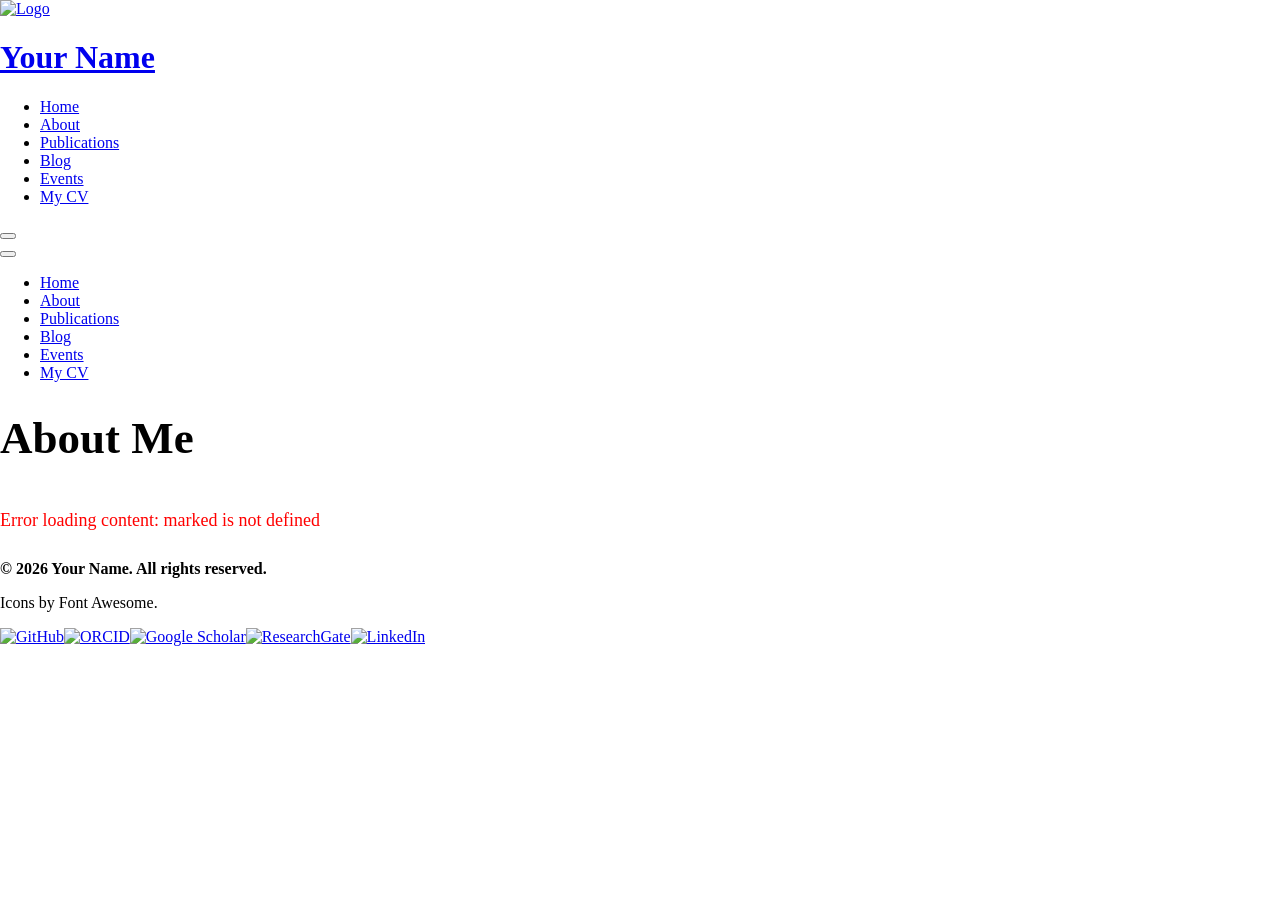
==== about/index.html @ 0b67cc33 "Update index.html" ====
<!DOCTYPE html>
<html lang="en">
<head>
    <meta charset="UTF-8">
    <meta name="viewport" content="width=device-width, initial-scale=1.0">
    <title>About Me</title>
    <link rel="icon" href="/images/tap-icon.png">
    
    <!-- Global Theme Styles -->
    <link rel="stylesheet" href="/styles/theme.css">
    <link rel="stylesheet" href="/styles/header.css">
    <link rel="stylesheet" href="/styles/footer.css">

    <!-- Markdown Parser -->
    <script src="https://cdn.jsdelivr.net/npm/marked/marked.min.js"></script>

    <style>
        body {
            background-color: var(--background-color);
            color: var(--text-color);
            margin: 0;
            padding: 0;
        }

        .about-wrapper {
            max-width: var(--container-max-width);
            margin: 0 auto;
            padding: var(--page-top-margin) 20px;
        }

        .page-title {
            font-family: var(--font-heading);
            font-size: 45px;
            margin-bottom: 40px;
            color: var(--text-color);
        }

        /* Markdown Content Styling */
        .about-content {
            font-family: var(--font-main);
            font-size: 18px;
            line-height: 1.8;
            color: var(--text-color);
        }

        .about-content h1 {
            font-family: var(--font-heading);
            font-size: 32px;
            margin: 60px 0 24px 0;
            color: var(--primary-color);
            border-bottom: 1px solid var(--border-color);
            padding-bottom: 10px;
        }

        .about-content h2 {
            font-family: var(--font-heading);
            font-size: 26px;
            margin: 40px 0 20px 0;
            color: var(--text-color);
        }

        .about-content h3 {
            font-family: var(--font-heading);
            font-size: 20px;
            margin: 32px 0 16px 0;
            color: var(--secondary-color);
        }

        .about-content p {
            margin-bottom: 24px;
            text-align: justify;
        }

        .about-content ul {
            margin-bottom: 24px;
            padding-left: 20px;
        }

        .about-content li {
            margin-bottom: 12px;
        }

        .about-content strong {
            color: var(--primary-color);
        }

        .about-content hr {
            border: none;
            border-top: 1px solid var(--border-color);
            margin: 60px 0;
        }

        /* Skills Grid Styling (Custom for lists following a specific heading) */
        .skills-section ul {
            display: flex;
            flex-wrap: wrap;
            gap: 10px;
            padding: 0;
            list-style: none;
        }

        .skills-section li {
            background: var(--inline-code-bg);
            padding: 6px 15px;
            border-radius: 20px;
            font-size: 14px;
            border: 1px solid var(--border-color);
        }

        /* Mobile responsiveness */
        @media (max-width: 768px) {
            .page-title {
                font-size: 32px;
            }
            .about-content h1 {
                font-size: 26px;
            }
        }
    </style>
</head>
<body>
    <my-header></my-header>
    <script type="module" src="/styles/header.js"></script>
    <script src="/menu.js"></script>

    <main>
        <div class="about-wrapper">
            <h1 class="page-title">About Me</h1>
            <div id="about-content" class="about-content">
                <p>Loading profile...</p>
            </div>
        </div>
    </main>

    <my-footer></my-footer>
    <script type="module" src="/styles/footer.js"></script>

    <script>
        async function loadAboutContent() {
            try {
                const response = await fetch('about.md');
                if (!response.ok) throw new Error('Failed to load about.md');
                const markdown = await response.text();
                
                const contentEl = document.getElementById('about-content');
                contentEl.innerHTML = marked.parse(markdown);

                // Special handling for the skills section to make it look like badges
                // We'll find headings related to skills and style the subsequent list
                const headings = contentEl.querySelectorAll('h1, h2, h3');
                headings.forEach(heading => {
                    if (heading.textContent.toLowerCase().includes('skills')) {
                        let next = heading.nextElementSibling;
                        while (next && next.tagName !== 'UL') {
                            next = next.nextElementSibling;
                        }
                        if (next && next.tagName === 'UL') {
                            next.classList.add('skills-list');
                            // Style for the list items
                            const items = next.querySelectorAll('li');
                            items.forEach(li => {
                                li.style.display = 'inline-block';
                                li.style.background = 'var(--inline-code-bg)';
                                li.style.padding = '6px 15px';
                                li.style.borderRadius = '20px';
                                li.style.fontSize = '14px';
                                li.style.border = '1px solid var(--border-color)';
                                li.style.margin = '0 8px 8px 0';
                            });
                            next.style.padding = '0';
                            next.style.listStyle = 'none';
                        }
                    }
                });

            } catch (error) {
                console.error('Error:', error);
                document.getElementById('about-content').innerHTML = `<p style="color:red">Error loading content: ${error.message}</p>`;
            }
        }

        document.addEventListener('DOMContentLoaded', loadAboutContent);
    </script>
</body>
</html>
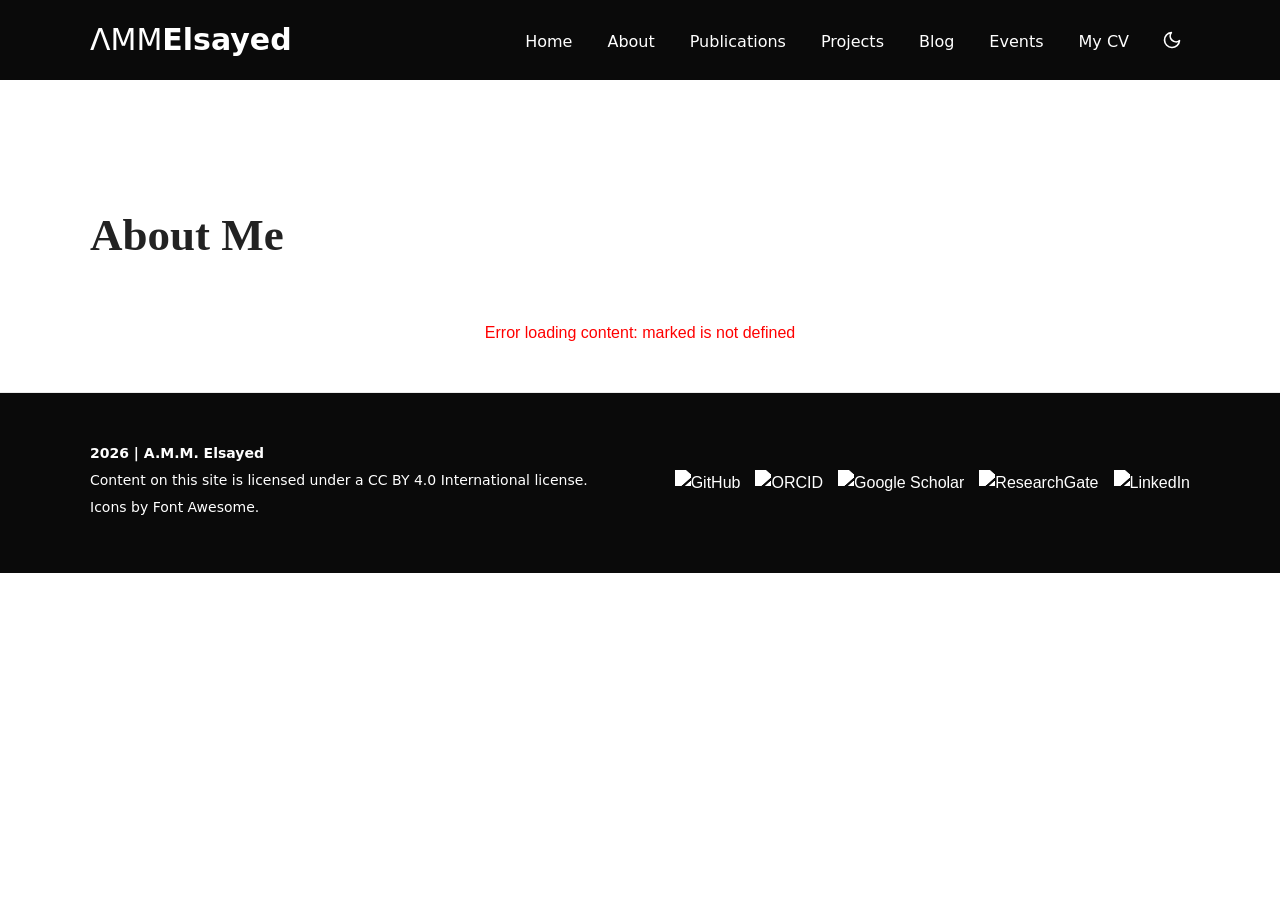
==== commit 46701b41: "Add files via upload" ====
--- a/about/index.html
+++ b/about/index.html
@@ -1,185 +1,92 @@
-<!DOCTYPE html>
-<html lang="en">
-<head>
-    <meta charset="UTF-8">
-    <meta name="viewport" content="width=device-width, initial-scale=1.0">
-    <title>About Me</title>
-    <link rel="icon" href="/images/tap-icon.png">
-    
-    <!-- Global Theme Styles -->
-    <link rel="stylesheet" href="/styles/theme.css">
-    <link rel="stylesheet" href="/styles/header.css">
-    <link rel="stylesheet" href="/styles/footer.css">
-
-    <!-- Markdown Parser -->
-    <script src="https://cdn.jsdelivr.net/npm/marked/marked.min.js"></script>
-
-    <style>
-        body {
-            background-color: var(--background-color);
-            color: var(--text-color);
-            margin: 0;
-            padding: 0;
-        }
-
-        .about-wrapper {
-            max-width: var(--container-max-width);
-            margin: 0 auto;
-            padding: var(--page-top-margin) 20px;
-        }
-
-        .page-title {
-            font-family: var(--font-heading);
-            font-size: 45px;
-            margin-bottom: 40px;
-            color: var(--text-color);
-        }
-
-        /* Markdown Content Styling */
-        .about-content {
-            font-family: var(--font-main);
-            font-size: 18px;
-            line-height: 1.8;
-            color: var(--text-color);
-        }
-
-        .about-content h1 {
-            font-family: var(--font-heading);
-            font-size: 32px;
-            margin: 60px 0 24px 0;
-            color: var(--primary-color);
-            border-bottom: 1px solid var(--border-color);
-            padding-bottom: 10px;
-        }
-
-        .about-content h2 {
-            font-family: var(--font-heading);
-            font-size: 26px;
-            margin: 40px 0 20px 0;
-            color: var(--text-color);
-        }
-
-        .about-content h3 {
-            font-family: var(--font-heading);
-            font-size: 20px;
-            margin: 32px 0 16px 0;
-            color: var(--secondary-color);
-        }
-
-        .about-content p {
-            margin-bottom: 24px;
-            text-align: justify;
-        }
-
-        .about-content ul {
-            margin-bottom: 24px;
-            padding-left: 20px;
-        }
-
-        .about-content li {
-            margin-bottom: 12px;
-        }
-
-        .about-content strong {
-            color: var(--primary-color);
-        }
-
-        .about-content hr {
-            border: none;
-            border-top: 1px solid var(--border-color);
-            margin: 60px 0;
-        }
-
-        /* Skills Grid Styling (Custom for lists following a specific heading) */
-        .skills-section ul {
-            display: flex;
-            flex-wrap: wrap;
-            gap: 10px;
-            padding: 0;
-            list-style: none;
-        }
-
-        .skills-section li {
-            background: var(--inline-code-bg);
-            padding: 6px 15px;
-            border-radius: 20px;
-            font-size: 14px;
-            border: 1px solid var(--border-color);
-        }
-
-        /* Mobile responsiveness */
-        @media (max-width: 768px) {
-            .page-title {
-                font-size: 32px;
-            }
-            .about-content h1 {
-                font-size: 26px;
-            }
-        }
-    </style>
-</head>
-<body>
-    <my-header></my-header>
-    <script type="module" src="/styles/header.js"></script>
-    <script src="/menu.js"></script>
-
-    <main>
-        <div class="about-wrapper">
-            <h1 class="page-title">About Me</h1>
-            <div id="about-content" class="about-content">
-                <p>Loading profile...</p>
-            </div>
-        </div>
-    </main>
-
-    <my-footer></my-footer>
-    <script type="module" src="/styles/footer.js"></script>
-
-    <script>
-        async function loadAboutContent() {
-            try {
-                const response = await fetch('about.md');
-                if (!response.ok) throw new Error('Failed to load about.md');
-                const markdown = await response.text();
-                
-                const contentEl = document.getElementById('about-content');
-                contentEl.innerHTML = marked.parse(markdown);
-
-                // Special handling for the skills section to make it look like badges
-                // We'll find headings related to skills and style the subsequent list
-                const headings = contentEl.querySelectorAll('h1, h2, h3');
-                headings.forEach(heading => {
-                    if (heading.textContent.toLowerCase().includes('skills')) {
-                        let next = heading.nextElementSibling;
-                        while (next && next.tagName !== 'UL') {
-                            next = next.nextElementSibling;
-                        }
-                        if (next && next.tagName === 'UL') {
-                            next.classList.add('skills-list');
-                            // Style for the list items
-                            const items = next.querySelectorAll('li');
-                            items.forEach(li => {
-                                li.style.display = 'inline-block';
-                                li.style.background = 'var(--inline-code-bg)';
-                                li.style.padding = '6px 15px';
-                                li.style.borderRadius = '20px';
-                                li.style.fontSize = '14px';
-                                li.style.border = '1px solid var(--border-color)';
-                                li.style.margin = '0 8px 8px 0';
-                            });
-                            next.style.padding = '0';
-                            next.style.listStyle = 'none';
-                        }
-                    }
-                });
-
-            } catch (error) {
-                console.error('Error:', error);
-                document.getElementById('about-content').innerHTML = `<p style="color:red">Error loading content: ${error.message}</p>`;
-            }
-        }
-
-        document.addEventListener('DOMContentLoaded', loadAboutContent);
-    </script>
-</body>
-</html>
+<!DOCTYPE html>
+<html lang="en">
+<head>
+    <meta charset="UTF-8">
+    <meta name="viewport" content="width=device-width, initial-scale=1.0">
+    <title>About Me - A.M.M. Elsayed</title>
+    <link rel="icon" href="/images/tap-icon.png">
+    
+    <!-- Global Theme Styles -->
+    <link rel="stylesheet" href="/styles/theme.css">
+    <link rel="stylesheet" href="/styles/content.css">
+    <link rel="stylesheet" href="/styles/blog-post.css">
+    <link rel="stylesheet" href="/styles/header.css">
+    <link rel="stylesheet" href="/styles/footer.css">
+
+    <!-- Markdown Parser -->
+    <script src="https://cdn.jsdelivr.net/npm/marked/marked.min.js"></script>
+
+</head>
+<body>
+    <my-header></my-header>
+    <script type="module" src="/styles/header.js"></script>
+    <script src="/menu.js"></script>
+
+    <main>
+        <div class="page-top">
+            <h1>About Me</h1>
+        </div>
+        <div class="blog-post-wrapper" style="padding-top: 10px; padding-bottom: 10px;">
+            <div id="toc-container" class="toc-container" style="display: none;">
+                <h3>Contents</h3>
+                <nav id="toc-content"></nav>
+            </div>
+            <div class="post-main-container">
+                <div id="about-content" class="blog-post-content">
+                    <p>Loading profile...</p>
+                </div>
+            </div>
+        </div>
+    </main>
+
+    <my-footer></my-footer>
+    <script type="module" src="/styles/footer.js"></script>
+
+    <script>
+        async function loadAboutContent() {
+            try {
+                const response = await fetch('about.md');
+                if (!response.ok) throw new Error('Failed to load about.md');
+                const markdown = await response.text();
+                
+                const contentEl = document.getElementById('about-content');
+                contentEl.innerHTML = marked.parse(markdown);
+
+                const tocContainer = document.getElementById('toc-container');
+                const tocContent = document.getElementById('toc-content');
+                const headings = contentEl.querySelectorAll('h1, h2, h3');
+                const updateTocVisibility = () => {
+                    const shouldShowToc = window.innerWidth > 1024 && headings.length > 0;
+                    tocContainer.style.display = shouldShowToc ? 'block' : 'none';
+                };
+
+                if (headings.length > 0) {
+                    const tocList = document.createElement('ul');
+                    headings.forEach((heading, index) => {
+                        const id = `about-heading-${index}`;
+                        heading.id = id;
+
+                        const li = document.createElement('li');
+                        li.className = heading.tagName.toLowerCase();
+                        const a = document.createElement('a');
+                        a.href = `#${id}`;
+                        a.textContent = heading.textContent;
+                        li.appendChild(a);
+                        tocList.appendChild(li);
+                    });
+                    tocContent.appendChild(tocList);
+                }
+
+                updateTocVisibility();
+                window.addEventListener('resize', updateTocVisibility);
+
+            } catch (error) {
+                console.error('Error:', error);
+                document.getElementById('about-content').innerHTML = `<p style="color:red">Error loading content: ${error.message}</p>`;
+            }
+        }
+
+        document.addEventListener('DOMContentLoaded', loadAboutContent);
+    </script>
+</body>
+</html>
--- a/styles/theme.css
+++ b/styles/theme.css
@@ -0,0 +1,138 @@
+/* 
+    Global Theme Variables
+    Defining colors, fonts, and common scales for consistency and easy scaling.
+*/
+
+:root {
+    /* Dark Theme (Default) */
+    --primary-color: #ffffff;
+    --secondary-color: #ffffff;
+    --btn-text-color: #1a1a1a;
+    --accent-color: #ffcc00; /* Gold/Yellow for highlights */
+    --background-color: #101010;
+    --text-color: #e5e5e5;
+    --text-muted: #a0a0a0;
+    --white: #1a1a1a;
+    --shadow-color: rgba(0, 0, 0, 0.4);
+    --border-color: #2a2a2a;
+    --header-bg: #1a1a1a;
+    --header-text: #e5e5e5;
+    --card-bg: #1a1a1a;
+    --inline-code-bg: #262626;
+    --badge-color: #ffffff;
+    --badge-bg: #2a2a2a;
+    --code-block-bg: #202020;
+    --code-block-text: #f8f8f2;
+
+    /* Typography */
+    --font-main: 'Segoe UI', Tahoma, Geneva, Verdana, sans-serif;
+    --font-heading: 'Georgia', serif;
+    
+    /* Spacing */
+    --spacing-xs: 4px;
+    --spacing-sm: 8px;
+    --spacing-md: 16px;
+    --spacing-lg: 24px;
+    --spacing-xl: 32px;
+
+    /* Border Radius */
+    --radius-sm: 4px;
+    --radius-md: 8px;
+    --radius-lg: 12px;
+
+    /* Transitions */
+    --transition-fast: 0.2s ease;
+    --transition-medium: 0.3s ease;
+
+    /* Layout Parameters (Control everything from here) */
+    --container-max-width: 1100px;
+    --page-top-margin: 60px;
+}
+
+/* Light Theme Variables */
+[data-theme='light'] {
+    --primary-color: #1c1c1c; 
+    --secondary-color: #1c1c1c;
+    --btn-text-color: #ffffff;
+    --background-color: #ffffff;
+    --text-color: #1a1a1a;
+    --text-muted: #666;
+    --white: #ffffff;
+    --shadow-color: rgba(0, 0, 0, 0.08);
+    --border-color: #eaeaea;
+    --header-bg: #0a0a0a;
+    --header-text: #ffffff;
+    --card-bg: #ffffff;
+    --inline-code-bg: #f5f5f5;
+    --badge-color: #000000;
+    --badge-bg: #f0f0f0;
+    --code-block-bg: #202020;
+    --code-block-text: #f8f8f2;
+}
+
+body {
+    font-family: var(--font-main);
+    color: var(--text-color);
+    background-color: var(--background-color);
+    line-height: 1.6;
+    margin: 0;
+    padding: 0;
+    transition: background-color var(--transition-medium), color var(--transition-medium);
+}
+
+a {
+    color: var(--secondary-color);
+    text-decoration: none;
+    transition: color var(--transition-fast);
+}
+
+a:hover {
+    color: var(--primary-color);
+}
+
+/* Common Card Styling (can be extended) */
+.card {
+    background: var(--white);
+    border-radius: var(--radius-md);
+    box-shadow: 0 4px 6px var(--shadow-color);
+    padding: var(--spacing-md);
+    margin-bottom: var(--spacing-md);
+    transition: transform var(--transition-fast), box-shadow var(--transition-fast);
+}
+
+.card:hover {
+    transform: translateY(-1px);
+    box-shadow: 0 6px 12px var(--shadow-color);
+}
+
+/* Scroll to top button */
+#scroll-to-top {
+    position: fixed;
+    bottom: 30px;
+    right: 30px;
+    width: 45px;
+    height: 45px;
+    border-radius: 50%;
+    background: var(--primary-color);
+    color: var(--btn-text-color);
+    border: none;
+    cursor: pointer;
+    display: flex;
+    align-items: center;
+    justify-content: center;
+    box-shadow: 0 4px 12px var(--shadow-color);
+    opacity: 0;
+    visibility: hidden;
+    transition: all 0.3s ease;
+    z-index: 1000;
+}
+
+#scroll-to-top.visible {
+    opacity: 1;
+    visibility: visible;
+}
+
+#scroll-to-top:hover {
+    transform: translateY(-5px);
+    background: var(--secondary-color);
+}
--- a/styles/content.css
+++ b/styles/content.css
@@ -0,0 +1,212 @@
+/*---------------------------------------*\
+    Unified Content Styling
+    Shared by Blog, Projects, Events, and Publications
+\*---------------------------------------*/
+
+body main {
+    margin: 0;
+    padding: 20px;
+    flex: 1;
+    font-family: var(--font-main);
+    display: flex;
+    flex-direction: column;
+    justify-content: flex-start;
+    align-items: center;
+    background: var(--background-color);
+}
+
+.page-top {
+    width: 100%;
+    height: 150px;
+    max-width: var(--container-max-width);
+    min-width: 0;
+    display: flex;
+    flex-direction: row;
+    justify-content: space-between;
+    align-items: center;
+    margin-top: var(--page-top-margin);
+}
+
+.page-top h1 {
+    font-size: 45px;
+    font-family: var(--font-heading);
+}
+
+.page-content {
+    width: 100%;
+    max-width: var(--container-max-width);
+    min-width: 0;
+    margin-top: 10px;
+    margin-bottom: 10px;
+    display: flex;
+    flex-direction: column;
+    justify-content: space-between;
+    align-items: flex-start;
+}
+
+#content-list {
+    width: 100%;
+    max-width: var(--container-max-width);
+    min-width: 0;
+    display: flex;
+    flex-direction: column;
+    justify-content: space-start;
+    align-items: center;
+}
+
+.publication {
+    width: 100%;
+    min-width: 0;
+    display: flex;
+    flex-direction: row;
+    justify-content: space-between;
+    align-items: center;
+    margin: 20px 0;
+    border: 1px solid var(--border-color);
+    border-radius: 1em;
+    background: var(--card-bg);
+    transition: all 0.2s ease;
+}
+
+.publication:hover {
+    transform: scale(1.005);
+    box-shadow: 0 4px 12px var(--shadow-color);
+}
+
+.publication .content {
+    margin: 20px;
+    display: flex;
+    flex-direction: column;
+    justify-content: space-between;
+    flex: 1;
+}
+
+.publication-image {
+    margin: 20px;
+    width: 95%;
+    max-width: 300px;
+    height: auto;
+    border-radius: var(--radius-sm);
+}
+
+.publication .content .badge-container {
+    margin-bottom: 5px;
+    color: var(--badge-color);
+}
+
+.publication .content .badge-container b {
+    background: var(--badge-bg);
+    padding: 2px 8px;
+    border-radius: 4px;
+    font-size: 12px;
+    font-weight: 600;
+}
+
+.publication .content h2 {
+    margin-bottom: 10px;
+    font-size: 24px;
+    color: var(--text-color);
+}
+
+.publication .content .abstract {
+    font-size: 15px;
+    text-align: justify;
+    margin-top: 5px;
+    margin-bottom: 10px;
+    color: var(--text-color);
+}
+
+.author_information {
+    margin-bottom: 15px;
+    display: flex;
+    flex-direction: row;
+    justify-content: flex-start;
+    align-items: center;
+}
+
+.author_image {
+    width: 50px;
+    height: 50px;
+    object-fit: cover;
+    border-radius: 50%;
+    margin-right: 10px;
+}
+
+.AuthorName_and_Date {
+    display: flex;
+    flex-direction: column;
+    justify-content: center;
+}
+
+#doi-link {
+    margin-top: 10px;
+    font-size: 14px;
+    word-break: break-all;
+}
+
+/* Search Bar */
+.search-bar {
+    display: flex;
+    align-items: center;
+    position: relative;
+    width: 400px;
+}
+
+.search-input {
+    width: 100%;
+    padding: 10px 40px 10px 15px;
+    border: 2px solid #ccc;
+    border-radius: 25px;
+    font-size: 16px;
+    outline: none;
+    transition: all 0.3s ease;
+}
+
+.search-input:focus {
+    border-color: var(--secondary-color);
+    box-shadow: 0 0 5px rgba(0, 85, 164, 0.3);
+}
+
+.search-button {
+    position: absolute;
+    right: 5px;
+    background: none;
+    border: none;
+    cursor: pointer;
+    padding: 5px;
+    display: flex;
+    align-items: center;
+    justify-content: center;
+}
+
+.search-icon {
+    width: 20px;
+    height: 20px;
+    fill: #666;
+}
+
+.highlight {
+    background-color: #fff9c4;
+    font-weight: bold;
+    padding: 0 2px;
+}
+
+/* Responsive */
+@media screen and (max-width: 1000px) {
+    .publication {
+        flex-direction: column;
+    }
+    .publication-image {
+        max-width: 100%;
+    }
+    .search-bar {
+        width: 100%;
+        margin-top: 10px;
+    }
+    .page-top {
+        flex-direction: column;
+        height: auto;
+        padding: 20px 0;
+        text-align: center;
+    }
+}
--- a/styles/blog-post.css
+++ b/styles/blog-post.css
@@ -0,0 +1,464 @@
+/* Truly Minimalist Professional Layout */
+body {
+    background-color: #ffffff;
+    color: #222;
+    margin: 0;
+    padding: 0;
+}
+
+.blog-post-wrapper {
+    max-width: var(--container-max-width) ;
+    margin: 0 auto;
+    padding: var(--page-top-margin) 20px 10px 20px;
+    display: flex;
+    flex-direction: row;
+    gap: 40px;
+    position: relative;
+}
+
+#waline {
+    --waline-theme-color : var(--primary-color);
+    --waline-active-color : var(--secondary-color);
+    max-width: var(--container-max-width); 
+    margin: 0 auto;
+    padding: 10px 0px 100px 0px;
+}
+
+.post-main-container {
+    flex: 1;
+    min-width: 0;
+    margin-top: 0;
+}
+
+/* Post Header */
+.post-header-section {
+    margin-top: 0; 
+    margin-bottom: 40px;
+    border-bottom: 1px solid var(--border-color);
+    padding-bottom: 30px;
+    background: transparent !important;
+    height: auto !important;
+}
+
+.post-header-section h1 {
+    font-family: var(--font-heading);
+    font-size: 28px;
+    font-weight: 700;
+    color: var(--text-color);
+    margin: 0 0 16px 0;
+    line-height: 1.3;
+    letter-spacing: -0.01em;
+}
+
+/* Meta Information */
+.post-meta {
+    display: flex;
+    align-items: center;
+    gap: 12px;
+    font-size: 14px;
+    color: var(--text-muted);
+}
+
+.post-meta img {
+    width: 36px;
+    height: 36px;
+    border-radius: 50%;
+    object-fit: cover;
+    vertical-align: middle;
+    border: 1px solid var(--border-color);
+}
+
+.post-meta a {
+    color: var(--text-color);
+    text-decoration: none;
+    font-weight: 500;
+}
+
+.post-meta .badge {
+    background: var(--inline-code-bg);
+    color: var(--primary-color);
+    padding: 2px 10px;
+    border-radius: 20px;
+    font-size: 12px;
+    font-weight: 600;
+}
+
+.post-meta .divider {
+    color: var(--text-muted);
+}
+
+/* Professional GitHub-style Markdown Content */
+.blog-post-content {
+    font-family: -apple-system, BlinkMacSystemFont, "Segoe UI", Roboto, Helvetica, Arial, sans-serif;
+    font-size: 16px;
+    line-height: 1.6;
+    color: var(--text-color);
+    word-wrap: break-word;
+}
+
+.blog-post-content h1:first-child {
+    display: none !important;
+}
+
+.blog-post-content h1 {
+    font-family: var(--font-heading);
+    font-size: 2em;
+    font-weight: 600;
+    margin-top: 24px;
+    margin-bottom: 16px;
+    line-height: 1.25;
+    padding-bottom: 0.3em;
+    border-bottom: 1px solid var(--border-color);
+}
+
+.blog-post-content h2 {
+    font-family: var(--font-heading);
+    font-size: 1.5em;
+    font-weight: 600;
+    margin-top: 24px;
+    margin-bottom: 16px;
+    line-height: 1.25;
+    padding-bottom: 0.3em;
+    border-bottom: 1px solid var(--border-color);
+}
+
+.blog-post-content h3 {
+    font-family: var(--font-heading);
+    font-size: 1.25em;
+    font-weight: 600;
+    margin-top: 24px;
+    margin-bottom: 16px;
+    line-height: 1.25;
+}
+
+.blog-post-content h4 {
+    font-family: var(--font-heading);
+    font-size: 1em;
+    font-weight: 600;
+    margin-top: 24px;
+    margin-bottom: 16px;
+    line-height: 1.25;
+}
+
+.blog-post-content p {
+    margin-top: 0;
+    margin-bottom: 16px;
+}
+
+/* Blockquotes */
+.blog-post-content blockquote {
+    margin: 0;
+    padding: 0 1em;
+    color: #656d76;
+    border-left: .25em solid #d0d7de;
+}
+
+.blog-post-content blockquote > :first-child {
+    margin-top: 0;
+}
+
+.blog-post-content blockquote > :last-child {
+    margin-bottom: 0;
+}
+
+/* GitHub-style Alerts (Perfectly Replicated) */
+.blog-post-content blockquote.markdown-alert {
+    margin: 16px 0 !important;
+    padding: 0.5rem 1rem !important;
+    border-radius: 6px !important;
+}
+
+.blog-post-content blockquote.markdown-alert-note {
+    border-left: .25em solid #0969da !important;
+    background-color: #0969da1c !important;
+}
+
+.blog-post-content blockquote.markdown-alert-tip {
+    border-left: .25em solid #1a7f37 !important;
+    background-color: #1a7f371c !important;
+}
+
+.blog-post-content blockquote.markdown-alert-important {
+    border-left: .25em solid #8250df !important;
+    background-color: #8250df1c !important;
+}
+
+.blog-post-content blockquote.markdown-alert-warning {
+    border-left: .25em solid #9a6700 !important;
+    background-color: #9a67001c !important;
+}
+
+.blog-post-content blockquote.markdown-alert-caution {
+    border-left: .25em solid #cf222e !important;
+    background-color: #cf222e1c !important;
+}
+
+.blog-post-content blockquote.markdown-alert p:first-of-type::before {
+    font-weight: bold;
+    white-space: pre;
+    padding-left: 1.5rem;
+    background-repeat: no-repeat;
+    background-position: left center;
+    background-size: 1rem;
+    display: inline-block;
+}
+
+.blog-post-content blockquote.markdown-alert-note p:first-of-type::before {
+    content: 'Note\a';
+    color: #0969da;
+    background-image: url("data:image/svg+xml,%3Csvg xmlns='http://www.w3.org/2000/svg' fill='%230969da' viewBox='0 0 16 16'%3E %3Cpath d='M0 8a8 8 0 1 1 16 0A8 8 0 0 1 0 8Zm8-6.5a6.5 6.5 0 1 0 0 13 6.5 6.5 0 0 0 0-13ZM6.5 7.75A.75.75 0 0 1 7.25 7h1a.75.75 0 0 1 .75.75v2.75h.25a.75.75 0 0 1 0 1.5h-2a.75.75 0 0 1 0-1.5h.25v-2h-.25a.75.75 0 0 1-.75-.75ZM8 6a1 1 0 1 1 0-2 1 1 0 0 1 0 2Z'/%3E %3C/svg%3E");
+}
+
+.blog-post-content blockquote.markdown-alert-tip p:first-of-type::before {
+    content: 'Tip\a';
+    color: #1a7f37;
+    background-image: url("data:image/svg+xml,%3Csvg xmlns='http://www.w3.org/2000/svg' fill='%231a7f37' viewBox='0 0 16 16'%3E %3Cpath d='M8 1.5c-2.363 0-4 1.69-4 3.75 0 .984.424 1.625.984 2.304l.214.253c.223.264.47.556.673.848.284.411.537.896.621 1.49a.75.75 0 0 1-1.484.211c-.04-.282-.163-.547-.37-.847a8.456 8.456 0 0 0-.542-.68c-.084-.1-.173-.205-.268-.32C3.201 7.75 2.5 6.766 2.5 5.25 2.5 2.31 4.863 0 8 0s5.5 2.31 5.5 5.25c0 1.516-.701 2.5-1.328 3.259-.095.115-.184.22-.268.319-.207.245-.383.453-.541.681-.208.3-.33.565-.37.847a.751.751 0 0 1-1.485-.212c.084-.593.337-1.078.621-1.489.203-.292.45-.584.673-.848.075-.088.147-.173.213-.253.561-.679.985-1.32.985-2.304 0-2.06-1.637-3.75-4-3.75ZM5.75 12h4.5a.75.75 0 0 1 0 1.5h-4.5a.75.75 0 0 1 0-1.5ZM6 15.25a.75.75 0 0 1 .75-.75h2.5a.75.75 0 0 1 0 1.5h-2.5a.75.75 0 0 1-.75-.75Z'/%3E %3C/svg%3E");
+}
+
+.blog-post-content blockquote.markdown-alert-important p:first-of-type::before {
+    content: 'Important\a';
+    color: #8250df;
+    background-image: url("data:image/svg+xml,%3Csvg xmlns='http://www.w3.org/2000/svg' fill='%238250df' viewBox='0 0 16 16'%3E %3Cpath d='M0 1.75C0 .784.784 0 1.75 0h12.5C15.216 0 16 .784 16 1.75v9.5A1.75 1.75 0 0 1 14.25 13H8.06l-2.573 2.573A1.458 1.458 0 0 1 3 14.543V13H1.75A1.75 1.75 0 0 1 0 11.25Zm1.75-.25a.25.25 0 0 0-.25.25v9.5c0 .138.112.25.25.25h2a.75.75 0 0 1 .75.75v2.19l2.72-2.72a.749.749 0 0 1 .53-.22h6.5a.25.25 0 0 0 .25-.25v-9.5a.25.25 0 0 0-.25-.25Zm7 2.25v2.5a.75.75 0 0 1-1.5 0v-2.5a.75.75 0 0 1 1.5 0ZM9 9a1 1 0 1 1-2 0 1 1 0 0 1 2 0Z'/%3E %3C/svg%3E");
+}
+
+.blog-post-content blockquote.markdown-alert-warning p:first-of-type::before {
+    content: 'Warning\a';
+    color: #9a6700;
+    background-image: url("data:image/svg+xml,%3Csvg xmlns='http://www.w3.org/2000/svg' fill='%239a6700' viewBox='0 0 16 16'%3E %3Cpath d='M6.457 1.047c.659-1.234 2.427-1.234 3.086 0l6.082 11.378A1.75 1.75 0 0 1 14.082 15H1.918a1.75 1.75 0 0 1-1.543-2.575Zm1.763.707a.25.25 0 0 0-.44 0L1.698 13.132a.25.25 0 0 0 .22.368h12.164a.25.25 0 0 0 .22-.368Zm.53 3.996v2.5a.75.75 0 0 1-1.5 0v-2.5a.75.75 0 0 1 1.5 0ZM9 11a1 1 0 1 1-2 0 1 1 0 0 1 2 0Z'/%3E %3C/svg%3E");
+}
+
+.blog-post-content blockquote.markdown-alert-caution p:first-of-type::before {
+    content: 'Caution\a';
+    color: #cf222e;
+    background-image: url("data:image/svg+xml,%3Csvg xmlns='http://www.w3.org/2000/svg' fill='%23cf222e' viewBox='0 0 16 16'%3E %3Cpath d='M4.47.22A.749.749 0 0 1 5.5 0h5c.276 0 .53.112.717.302l4.783 4.783c.19.187.3.441.3.717v5c0 .276-.112.53-.302.717l-4.783 4.783c-.187.19-.441.3-.717.3h-5c-.276 0-.53-.112-.717-.302l-4.783-4.783c-.19-.187-.3-.441-.3-.717v-5c0-.276.112-.53.302-.717L4.47.22ZM5.5 1.5l-3.483 3.483c-.034.034-.058.079-.066.128v5.004c.008.049.032.094.066.128l3.483 3.483h5l3.483-3.483c.034-.034.058-.079.066-.128v-5.004a.145.145 0 0 0-.066-.128l-3.483-3.483h-5ZM6.5 5.5a.75.75 0 0 1 .75.75v1.5h1.5a.75.75 0 0 1 0 1.5h-1.5v1.5a.75.75 0 0 1-1.5 0v-1.5h-1.5a.75.75 0 0 1 0-1.5h1.5v-1.5a.75.75 0 0 1 .75-.75Z'/%3E %3C/svg%3E");
+}
+
+/* Code blocks - professional styling with copy button */
+.code-block-wrapper {
+    position: relative;
+    margin-top: 0;
+    margin-bottom: 16px;
+}
+
+.code-block-wrapper:hover .copy-btn {
+    opacity: 1;
+    pointer-events: auto;
+}
+
+.blog-post-content pre {
+    margin: 0;
+    padding: 16px;
+    overflow-x: auto;
+    font-size: 85%;
+    line-height: 1.45;
+    background-color: #2d2d2d !important;
+    border-radius: 6px;
+}
+
+.blog-post-content pre code {
+    font-family: ui-monospace, SFMono-Regular, SF Mono, Menlo, Consolas, Liberation Mono, monospace;
+    font-size: inherit;
+    line-height: inherit;
+    word-wrap: normal;
+    background: transparent !important;
+}
+
+/* Copy button - fixed to wrapper corner */
+.copy-btn {
+    position: absolute;
+    top: 10px;
+    right: 10px;
+    background: rgba(255, 255, 255, 0.1);
+    border: 1px solid rgba(255, 255, 255, 0.2);
+    color: #ccc;
+    padding: 4px 10px;
+    font-size: 11px;
+    font-weight: 500;
+    border-radius: 6px;
+    cursor: pointer;
+    transition: all 0.2s;
+    z-index: 10;
+    opacity: 0;
+    pointer-events: none;          /* prevent accidental clicks while hidden */
+    transition: opacity 0.5s ease; /* smooth fade-in */
+}
+
+.copy-btn:hover {
+    background: rgba(255, 255, 255, 0.2);
+}
+
+.copy-btn.copied {
+    background: var(--secondary-color);
+    border-color: var(--secondary-color);
+    color: white;
+}
+
+.blog-post-content :not(pre) > code {
+    padding: 0.2em 0.4em;
+    margin: 0;
+    font-size: 85%;
+    white-space: break-spaces;
+    background-color: rgba(175, 184, 193, 0.2);
+    border-radius: 6px;
+    font-family: ui-monospace, SFMono-Regular, SF Mono, Menlo, Consolas, Liberation Mono, monospace;
+    color: #cf222e;
+}
+
+/* OVERRIDE GLOBAL list-style: none */
+.blog-post-content ul, 
+.blog-post-content ul li, 
+.blog-post-content ol, 
+.blog-post-content ol li {
+    list-style: revert !important;
+}
+
+.blog-post-content ul, .blog-post-content ol {
+    margin-top: 0 !important;
+    margin-bottom: 16px !important;
+    padding-left: 2em !important;
+}
+
+.blog-post-content ul {
+    list-style-type: disc !important;
+}
+
+.blog-post-content ul ul {
+    list-style-type: circle !important;
+}
+
+.blog-post-content ol {
+    list-style-type: decimal !important;
+}
+
+.blog-post-content li {
+    margin-bottom: 0.25em !important;
+    display: list-item !important;
+}
+
+/* Tables - GitHub style */
+.blog-post-content table {
+    width: 100%;
+    margin-top: 0;
+    margin-bottom: 16px;
+    border-spacing: 0;
+    border-collapse: collapse;
+    display: block;
+    overflow-x: auto;
+}
+
+.blog-post-content th, .blog-post-content td {
+    padding: 6px 13px;
+    border: 1px solid #d0d7de;
+}
+
+.blog-post-content tr {
+    background-color: #ffffff;
+    border-top: 1px solid #d0d7de;
+}
+
+.blog-post-content tr:nth-child(2n) {
+    background-color: #f6f8fa;
+}
+
+/* Links - GitHub style */
+.blog-post-content a {
+    color: #0969da;
+    text-decoration: none;
+}
+
+.blog-post-content a:hover {
+    text-decoration: underline;
+}
+
+/* Images - GitHub style */
+.blog-post-content img {
+    max-width: 100% !important;
+    height: auto !important;
+    border-radius: 6px !important;
+    margin: 16px 0 !important;
+    display: block !important;
+    box-shadow: 0 4px 12px rgba(0, 0, 0, 0.05) !important;
+}
+
+.blog-post-content video {
+    max-width: 100% !important;
+    border-radius: 6px !important;
+    margin: 16px 0 !important;
+    display: block !important;
+}
+
+.toc-container {
+    width: 280px;
+    height: fit-content;
+    position: sticky;
+    top: var(--page-top-margin);
+    background: var(--card-bg);
+    border: 1px solid var(--border-color);
+    border-radius: 8px;
+    padding: 20px;
+    box-shadow: 0 2px 10px var(--shadow-color);
+    align-self: flex-start;
+    order: 2;
+}
+
+.toc-container h3 {
+    margin-top: 0;
+    margin-bottom: 15px;
+    font-size: 18px;
+    border-bottom: 1px solid var(--primary-color);
+    color: var(--primary-color);
+    padding-bottom: 10px;
+}
+
+.toc-container ul {
+    list-style: none;
+    padding: 0;
+    margin: 0;
+}
+
+.toc-container li {
+    margin-bottom: 8px;
+}
+
+.toc-container li.h3 {
+    margin-left: 20px;
+    font-size: 0.95em;
+}
+
+.toc-container a {
+    color: var(--secondary-color);
+    text-decoration: none;
+    transition: color 0.2s;
+}
+
+.toc-container a:hover {
+    color: var(--primary-color);
+    text-decoration: underline;
+}
+
+.katex-display {
+    margin: 32px 0 !important;
+    overflow-x: auto;
+}
+
+@media (max-width: 1024px) {
+    .blog-post-wrapper {
+        flex-direction: column;
+        padding: 40px 20px;
+    }
+    .toc-container {
+        display: none !important;
+    }
+    .post-main-container {
+        max-width: 100%;
+    }
+    .post-header-section h1 {
+        font-size: 24px;
+    }
+    .post-meta {
+        display: None;
+    }
+    .blog-post-content {
+        font-size: 15px;
+    }
+}
--- a/styles/header.css
+++ b/styles/header.css
@@ -0,0 +1,369 @@
+/*---------------------------------------*\ 
+    AUTHOR: A.M.M. Elsayed   
+    * ALL RIGHTS RESERVED *
+\*---------------------------------------*/
+
+/*%%%%% REST ALL DEFAULTS  %%%%%%%*/
+
+*{
+  margin: 0;
+  padding: 0;
+  list-style: none;
+  text-decoration: none;
+}
+
+/*%%%%% HEADRERS  %%%%%%%*/
+
+header {
+  width: 100%; /* To take all width of the page */
+  height: 80px;
+
+  display: flex;
+  flex-direction: row; /* Items are placed left to right. */
+  justify-content: space-evenly;   /*  Aligns flex items along the main axis (defined by flex-direction). */
+  align-items: center; /*  Aligns flex items along the cross axis: */
+
+  background: var(--header-bg);
+}
+
+.theme-toggle {
+  background: transparent;
+  border: none;
+  cursor: pointer;
+  display: flex;
+  align-items: center;
+  justify-content: center;
+  padding: 8px;
+  border-radius: 50%;
+  transition: background-color var(--transition-fast);
+  margin-left: 15px;
+}
+
+.theme-toggle:hover {
+  background-color: rgba(255, 255, 255, 0.1);
+}
+
+.theme-toggle svg {
+  width: 20px;
+  height: 20px;
+  fill: none;
+  stroke: white;
+  stroke-width: 2;
+  stroke-linecap: round;
+  stroke-linejoin: round;
+}
+
+[data-theme='dark'] .theme-toggle svg {
+  stroke: #ffcc00;
+  fill: #ffcc00;
+}
+
+[data-theme='dark'] .theme-toggle .sun-icon {
+  fill: none; /* Keep sun as outline with rays */
+}
+
+.inner-header {
+  width: 100%;
+  max-width: var(--container-max-width);
+  height: 100%;
+  padding: 0px 20px;
+  display: flex;
+  flex-direction: row; /* Items are placed left to right. */
+  justify-content: space-between;   /*  Aligns flex items along the main axis (defined by flex-direction). */
+  align-items: center; /*  Aligns flex items along the cross axis: */
+  color: white;
+}
+
+/*%%%%%%%%%%%%%%%%%%%%%%%%%%%%%%%%%%*/
+/*%%%%%%%%%% LOGO %%%%%%%%%%%%%%%%%%*/
+/*%%%%%%%%%%%%%%%%%%%%%%%%%%%%%%%%%%*/
+
+.logo-container {
+  display: flex;
+  flex-direction: row; /* Items are placed left to right. */
+  justify-content: space-evenly;   /*  Aligns flex items along the main axis (defined by flex-direction). */
+  align-items: center; /*  Aligns flex items along the cross axis: */
+  height: 100%;
+}
+
+/* %%%%%%%%%%%%%%%% IMAGE LOGO SET TO UNVISIBLE */
+
+/* to edit the logo img */
+.logo-container img {
+  display: none;
+  width: 100px;
+  height: 100%; /* Maintains aspect ratio */
+  margin-left: 40px;
+  filter: brightness(0) saturate(100%) invert(1); /* to make logo white*/
+}
+
+/*%%%%%%%%%%%%%%%% TEXT LOGO  */
+
+.logo-container a {
+  display: flex;
+  align-items: center;
+  color: white;
+  text-decoration: none;
+}
+
+.logo-container a:hover {
+  color: white;
+}
+
+.logo-container h1 {
+  font-family: system-ui, -apple-system, BlinkMacSystemFont, 'Segoe UI', Roboto, Oxygen, Ubuntu, Cantarell, 'Open Sans', 'Helvetica Neue', sans-serif;
+  font-size: 30px;
+  font-weight: 10;
+}
+
+.logo-container h1 span {
+  font-weight: 700;
+}
+
+/*%%%%%%%%%%%%%%%% NAVIGATION LINKS  */
+
+.navigations  {
+  height: 100%;
+  display: flex;
+  flex-direction: row; /* Items are placed left to right. */
+  justify-content: space-evenly;   /*  Aligns flex items along the main axis (defined by flex-direction). */
+  align-items: center; /*  Aligns flex items along the cross axis: */
+}
+  
+.navigations nav {
+  height: 100%;
+  display: flex;
+  flex-direction: row; /* Items are placed left to right. */
+  justify-content: space-evenly;   /*  Aligns flex items along the main axis (defined by flex-direction). */
+  align-items: center; /*  Aligns flex items along the cross axis: */
+}
+
+.navigations nav ul {
+  height: 100%;
+  display: flex;
+  flex-direction: row; /* Items are placed left to right. */
+  justify-content: space-evenly;   /*  Aligns flex items along the main axis (defined by flex-direction). */
+  align-items: center; /*  Aligns flex items along the cross axis: */
+  gap: 15px;
+}
+
+.navigations nav ul li {
+  height: 100%;
+  display: flex;
+  flex-direction: column; /* Items are placed left to right. */
+  justify-content: space-evenly;   /*  Aligns flex items along the main axis (defined by flex-direction). */
+  align-items: center; /*  Aligns flex items along the cross axis: */
+}
+
+.navigations nav ul li a {
+  height: 100%;
+  display: flex;
+  padding: 10px;
+  flex-direction: column; /* Items are placed left to right. */
+  justify-content: space-evenly;   /*  Aligns flex items along the main axis (defined by flex-direction). */
+  align-items: center; /*  Aligns flex items along the cross axis: */
+  font-size: 16px;
+  font-weight: 300;
+  font-family: system-ui, -apple-system, BlinkMacSystemFont, 'Segoe UI', Roboto, Oxygen, Ubuntu, Cantarell, 'Open Sans', 'Helvetica Neue', sans-serif;
+  color: white;
+  border-top: 3px solid rgba(0, 0, 0, 0);
+  transition: border-top 0.8s ease, font-weight 0.2s ease, font-size 0.3s ease;
+}
+
+
+.navigations nav ul li a:hover,
+.navigations nav ul li a.active {
+    border-top: 2px solid white;
+    font-weight: 320;
+    font-size: 16px;
+  }
+
+/*%%%%%%%%%%%%%%%%%%%%%%%%%%%%%%%%%%%%%%%%*/
+/*%%%%%%%%%%%%%%%% MENU (UPDATED) %%%%%%%%*/
+/*%%%%%%%%%%%%%%%%%%%%%%%%%%%%%%%%%%%%%%%%*/
+
+/* Header-menu container (kept, only menu rules below were changed) */
+.header-menu {
+  height: 100%;
+  display: flex;
+  align-items: center;
+  justify-content: center;
+  position: relative;
+  z-index: 2000;
+}
+
+/* Compact hamburger button (visible only under the responsive breakpoint) */
+.header-menu .menu-button {
+  position: relative;
+  display: inline-block;
+  z-index: 2000;
+}
+
+/* button basics (small, clean) */
+.header-menu .menu-button button {
+  width: 48px;
+  height: 40px;
+  background: transparent;
+  border: none;
+  padding: 0;
+  display: block;
+  position: relative; /* important for absolute lines */
+  cursor: pointer;
+  -webkit-tap-highlight-color: transparent;
+}
+
+/* lines */
+.header-menu .menu-button .line {
+  position: absolute;
+  left: 10px;
+  right: 10px;
+  height: 3px;
+  background-color: white;
+  border-radius: 2px;
+  display: block;
+  transform-origin: center;
+  transition: transform 450ms cubic-bezier(.2,.8,.2,1), top 450ms cubic-bezier(.2,.8,.2,1), opacity 330ms ease;
+}
+
+/* place as "=" initially */
+.header-menu .menu-button .line:nth-child(1) { 
+  top: calc(50% - 8px);
+}
+.header-menu .menu-button .line:nth-child(2) { 
+  top: calc(50% + 8px);
+}
+
+/* morph burger -> X when .active on wrapper (.menu-button) */
+/* move first and third to center and rotate; hide middle */
+.header-menu .menu-button.active .line:nth-child(1) {
+  top: calc(50% - 1.5px);
+  transform: rotate(45deg);
+}
+.header-menu .menu-button.active .line:nth-child(2) {
+  top: calc(50% - 1.5px);
+  transform: rotate(-45deg);
+}
+
+/* Full-screen panel (starts hidden above the viewport and slides down) */
+.header-menu .menu-button .menu-navigations,
+.header-menu .menu-navigations {
+  position: fixed;
+  top: 66px; /* leave header/logo visible */
+  left: 0;
+  width: 100%;
+  height: calc(100vh - 66px);
+  background: rgba(10, 10, 10);
+  transform: translateY(-100%);
+  opacity: 0;
+  pointer-events: none;
+  transition: transform 700ms cubic-bezier(.22,.9,.3,1), opacity 420ms ease;
+  display: flex;
+  align-items: flex-start;
+  justify-content: flex-start;   /* use correct flex value */
+  padding-top: 40px;
+  z-index: 1500;
+}
+
+/* Make the panel content match .inner-header width & padding so left edges line up exactly */
+.header-menu .menu-navigations nav {
+  width: 100%;
+  max-width: 1000px;    /* same as .inner-header */
+  padding: 0 20px;      /* same horizontal padding as .inner-header */
+  margin: 0 auto;       /* center inside viewport */
+  box-sizing: border-box;
+}
+
+/* When opened (either via parent .active or .visible class), slide down and enable interaction */
+.header-menu .menu-button.active .menu-navigations,
+.header-menu .menu-navigations.visible {
+  transform: translateY(0);
+  opacity: 1;
+  pointer-events: auto;
+}
+
+/* slight upward nudge while open (gives the subtle "menu lifts up" effect) */
+.header-menu .menu-button.active .menu-navigations {
+  transform: translateY(-6px);
+}
+
+/* nav list inside the panel: column, left-aligned with logo */
+.header-menu .menu-button .menu-navigations nav ul,
+.header-menu .menu-navigations nav ul {
+  display: flex;
+  flex-direction: column;
+  gap: 26px;
+  align-items: flex-start;   /* left-align items */
+  padding: 0;                /* nav has padding already */
+  margin: 0;
+  width: 100%;
+}
+
+/* each item initially invisible and slightly lower; it will slide up and fade in */
+.header-menu .menu-button .menu-navigations nav ul li,
+.header-menu .menu-navigations nav ul li {
+  opacity: 0;
+  transform: translateY(18px);
+  transition: opacity 420ms ease, transform 520ms cubic-bezier(.2,.8,.2,1);
+  width: 100%;
+}
+
+/* when opened make items visible and slide them slightly upwards (bottom->up effect) */
+.header-menu .menu-button.active .menu-navigations nav ul li,
+.header-menu .menu-navigations.visible nav ul li {
+  opacity: 1;
+  transform: translateY(0);
+}
+
+/* stagger appearance: delays increase per child for cascading reveal */
+.header-menu .menu-button.active .menu-navigations nav ul li:nth-child(1) { transition-delay: 140ms; }
+.header-menu .menu-button.active .menu-navigations nav ul li:nth-child(2) { transition-delay: 220ms; }
+.header-menu .menu-button.active .menu-navigations nav ul li:nth-child(3) { transition-delay: 300ms; }
+.header-menu .menu-button.active .menu-navigations nav ul li:nth-child(4) { transition-delay: 380ms; }
+.header-menu .menu-button.active .menu-navigations nav ul li:nth-child(5) { transition-delay: 460ms; }
+.header-menu .menu-button.active .menu-navigations nav ul li:nth-child(6) { transition-delay: 540ms; }
+.header-menu .menu-button.active .menu-navigations nav ul li:nth-child(7) { transition-delay: 620ms; }
+.header-menu .menu-button.active .menu-navigations nav ul li:nth-child(8) { transition-delay: 700ms; }
+
+/* link styling inside the panel (left aligned, full-width hit area) */
+.header-menu .menu-button .menu-navigations nav ul li a,
+.header-menu .menu-navigations nav ul li a {
+  color: var(--header-text);
+  font-size: 18px; /* slightly larger than regular nav for clear reading */
+  font-weight: 400;
+  text-decoration: none;
+  display: block;
+  padding: 6px 0;    /* vertical padding only; horizontal space comes from nav padding */
+  width: 100%;
+  text-align: left;  /* left-align text */
+  transition: opacity 220ms ease, transform 220ms ease;
+  font-family: system-ui, -apple-system, BlinkMacSystemFont, 'Segoe UI', Roboto, Oxygen, Ubuntu, Cantarell, 'Open Sans', 'Helvetica Neue', sans-serif;
+  will-change: transform, opacity;
+}
+
+/* when menu is active: make items feel like they slide up a bit on hover */
+.header-menu .menu-button.active .menu-navigations nav ul li a:hover,
+.header-menu .menu-navigations nav ul li a:hover {
+  opacity: 0.95;
+  transform: translateY(-3px);
+}
+
+/*%%%%%%%%%%%%%%%%%%%%%%%%%%%%%%%%%%%%%%%%*/
+/*%%%%%%%%%%%% RESPONSIVE BREAKPOINTS %%%%*/
+/*%%%%%%%%%%%%%%%%%%%%%%%%%%%%%%%%%%%%%%%%*/
+
+/* below this width show hamburger and hide regular nav */
+@media screen and (max-width: 1100px) {
+  .navigations {
+    display: none;
+  }
+  .header-menu {
+    display: flex;
+  }
+}
+
+/* above this width show regular nav and hide hamburger */
+@media screen and (min-width: 1100px) {
+  .header-menu {
+    display: none;
+  }
+}
--- a/styles/footer.css
+++ b/styles/footer.css
@@ -0,0 +1,102 @@
+/*---------------------------------------*\ 
+    AUTHOR: A.M.M. Elsayed   
+    * ALL RIGHTS RESERVED *
+\*---------------------------------------*/
+*{
+    margin: 0;
+    padding: 0;
+    list-style: none;
+    text-decoration: none;
+  }
+
+footer {
+    width: 100%;
+    min-height: 100px;
+    padding: 40px 0;
+    background: var(--header-bg);
+    color: var(--header-text);
+    display: flex;
+    justify-content: center;
+    align-items: center;
+    border-top: 1px solid var(--border-color);
+}
+
+.inner-footer {
+    width: 100%;
+    max-width: var(--container-max-width);
+    padding: 0 20px;
+    display: flex;
+    flex-direction: row;
+    justify-content: space-between;
+    align-items: center;
+    gap: 30px;
+}
+
+.footer-info p {
+    font-family: system-ui, -apple-system, BlinkMacSystemFont, 'Segoe UI', Roboto, Oxygen, Ubuntu, Cantarell, 'Open Sans', 'Helvetica Neue', sans-serif;
+    font-size: 14px;
+    margin-bottom: 5px;
+}
+
+.footer-tagline {
+    font-size: 12px !important;
+    opacity: 0.7;
+}
+
+.social-links {
+    display: flex;
+    flex-direction: row; /* Items are placed left to right. */
+    justify-content: space-evenly;   /*  Aligns flex items along the main axis (defined by flex-direction). */
+    align-items: center; /*  Aligns flex items along the cross axis: */
+    gap: 15px;
+}
+
+.social-links a img {
+    width: 30px;
+    height: 30px;
+    filter: brightness(0%) saturate(100%) invert(1); /* to make logo white*/
+    transition: transform 0.1s ease;
+}
+
+.social-links a img:hover {
+    transform: translateY(-2px);
+}
+
+@media screen and (max-width: 450px) {
+    .inner-footer {
+        flex-direction: column;
+        align-items: flex-start;
+        gap: 16px;
+        padding: 0 16px;
+    }
+
+    .footer-info {
+        width: 100%;
+    }
+
+    .footer-info p {
+        font-size: 10px;
+        line-height: 1.45;
+    }
+
+    .footer-tagline {
+        font-size: 10px !important;
+    }
+
+    .social-links {
+        gap: 8px;
+        width: 100%;
+        justify-content: flex-start;
+    }
+
+    .social-links a img {
+        width: 20px;
+        height: 20px;
+    }
+
+    .social-links a img:hover {
+        transform: translateY(-2px);
+    }
+  }
+
+
